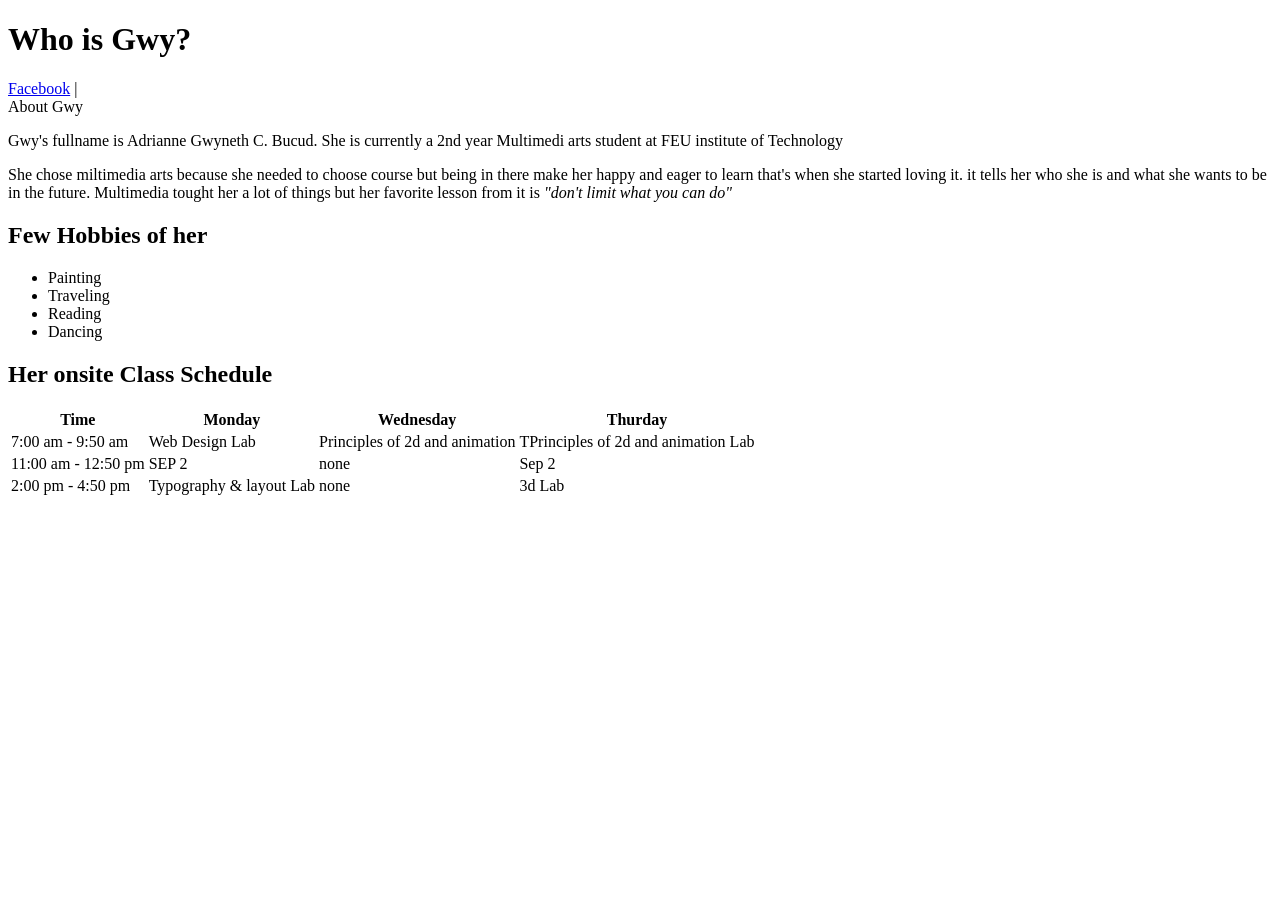
==== module2_activity.html/index.html @ ec0ba406 "2025-09-27 - 20:35 - :Renamed file to index.html for GitHub Pages" ====
<!DOCTYPE html>
<html lang="en">
<head>
    <meta charset="UTF-8">
    <meta name="viewport" content="width=device-width, initial-scale=1.0">
    <title>Who is Gwy?</title>
</head>
<body>
    <header>
        <h1>Who is Gwy?</h1>
    </header>
    <nav>
        <a href="https://www.facebook.com/hyunah.lee.507675" target="_blank">Facebook</a> |
    </nav>
    <main>
        <section>
            <article
            <h2>About Gwy</h2>
            <p>Gwy's fullname is Adrianne Gwyneth C. Bucud. She is currently a 2nd year 
                Multimedi arts student at FEU institute of Technology</p>
            </article>
        </section>

        <section>
            <p>She chose miltimedia arts because she needed to choose course but being in there make 
                her happy and eager to learn that's when she started loving it. it tells her who she 
                is and what she wants to be in the future. Multimedia tought her a lot of things but 
                her favorite lesson from it is <span style="font-style: italic;"> "don't limit what 
                you can do" </span>
            </p>
        </section>

        <section>
            <h2>Few Hobbies of her</h2>
            <ul>
                <li>Painting</li>
                <li>Traveling</li>
                <li>Reading</li>
                <li>Dancing</li>
            </ul>
        </section>

        <section>
            <h2>Her onsite Class Schedule</h2>
            <table><thead>
                <tr>
                    <th>Time</th>
                    <th>Monday</th>
                    <th>Wednesday</th>
                    <th>Thurday</th>
                </tr>
            </thead>
            <tbody>
                <tr>
                    <td>7:00 am - 9:50 am</td>
                    <td>Web Design Lab</td>
                    <td>Principles of 2d and animation </td>
                    <td>TPrinciples of 2d and animation Lab</td>
                </tr>
                <tr>
                    <td>11:00 am - 12:50 pm </td>
                    <td> SEP 2</td>
                    <td> none</td>
                    <td> Sep 2</td>
                </tr>
                <tr>
                    <td>2:00 pm - 4:50 pm</td>
                    <td> Typography & layout Lab</td>
                    <td> none</td>
                    <td> 3d Lab</td>
                </tr>
            </tbody> </table>
</body>
</html>
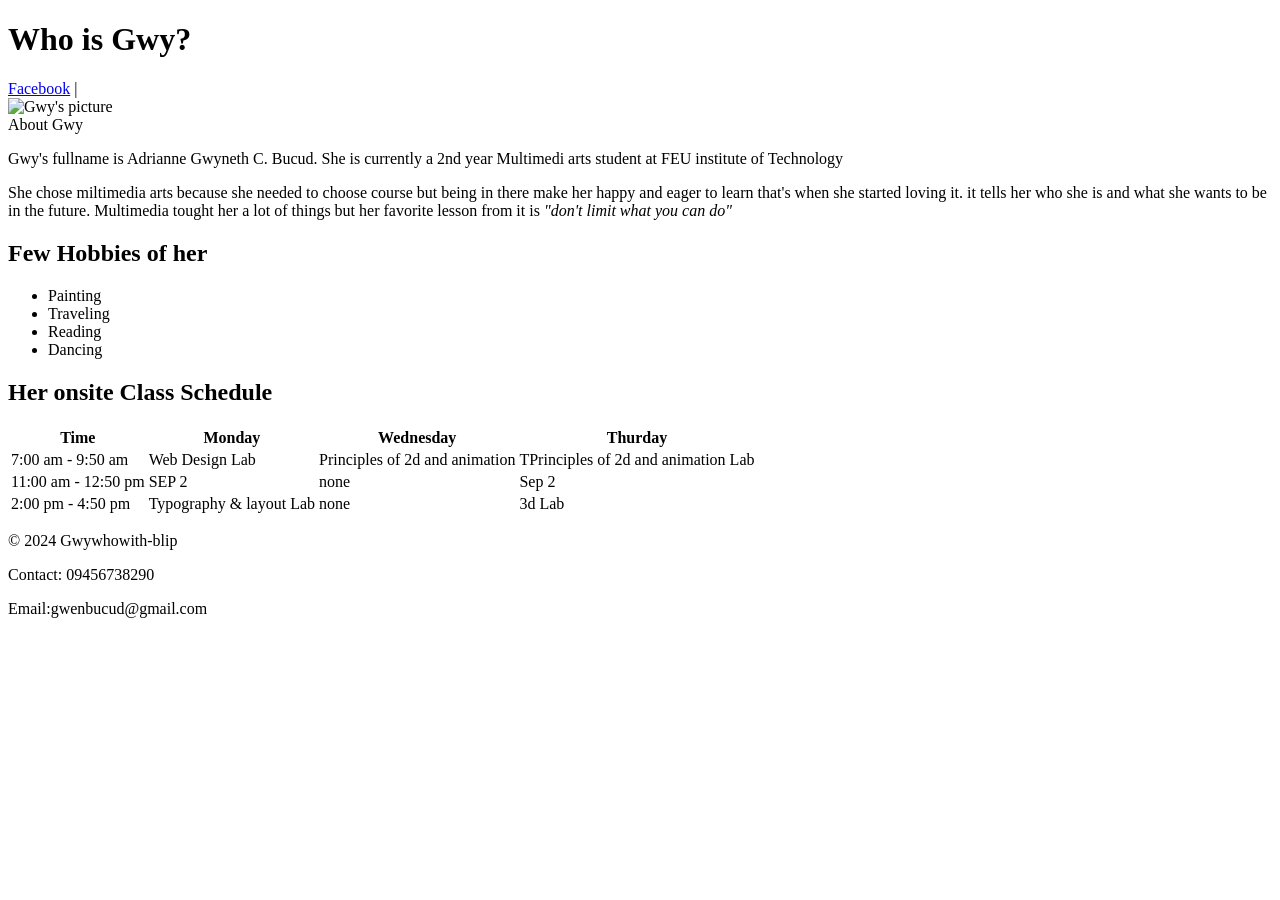
==== commit 950530ae: "09-27 20:55: renamed to index.html" ====
--- a/module2_activity.html/index.html
+++ b/module2_activity.html/index.html
@@ -13,6 +13,7 @@
         <a href="https://www.facebook.com/hyunah.lee.507675" target="_blank">Facebook</a> |
     </nav>
     <main>
+        <img src="https://encrypted-tbn0.gstatic.com/images?q=tbn:ANd9GcQ41kuPXX_qmWXxBDies3UHSueusVMFJdMLjw&s" alt="Gwy's picture" width="300" height="400">
         <section>
             <article
             <h2>About Gwy</h2>
@@ -70,5 +71,10 @@
                     <td> 3d Lab</td>
                 </tr>
             </tbody> </table>
+        <footer>
+            <p>&copy; 2024 Gwywhowith-blip</p>
+            <p>Contact: 09456738290</p>     
+            <p>Email:gwenbucud@gmail.com</p>    
+        </footer>
 </body>
 </html>
